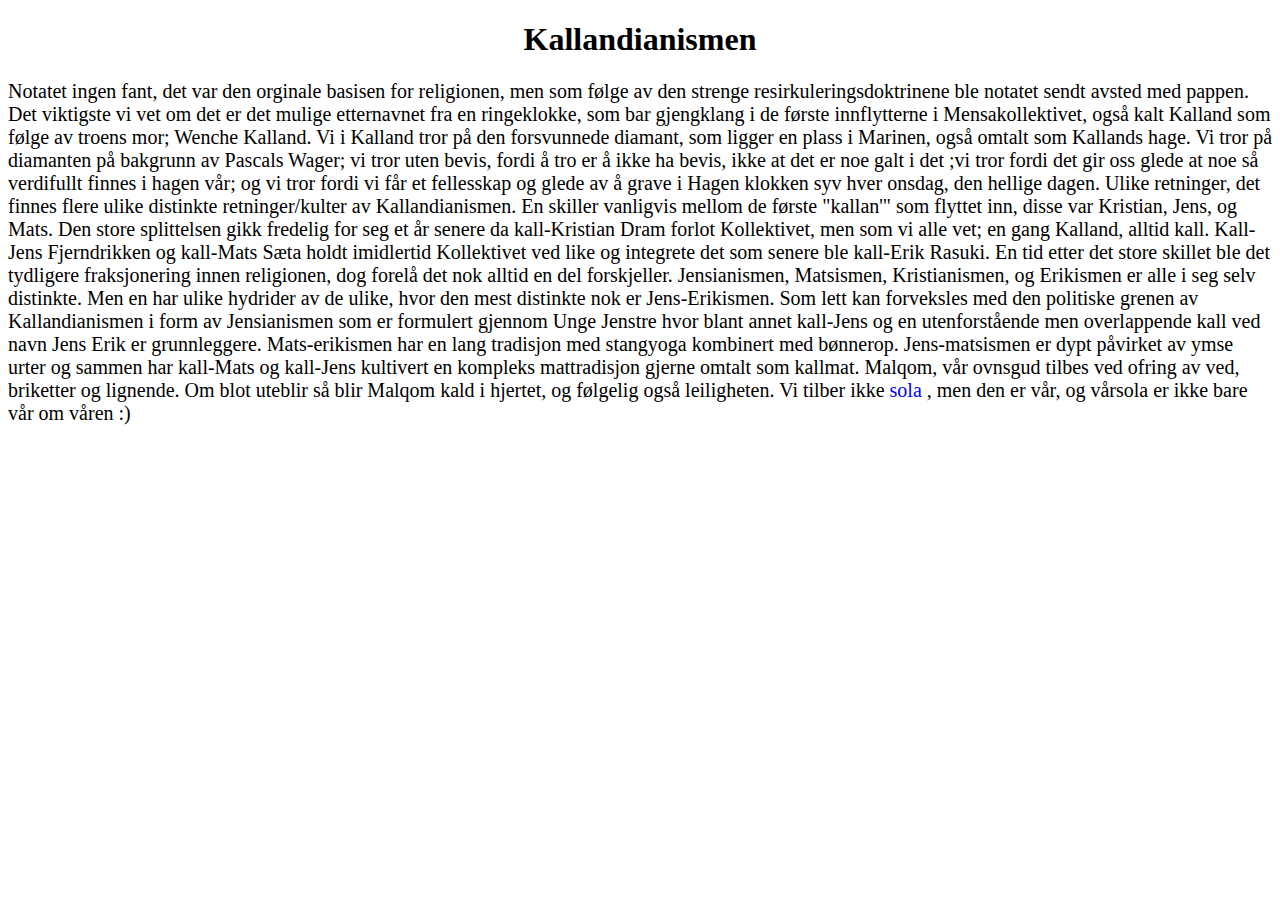
==== Kallandianismen.html @ 8f94f32d "just a start" ====
<!DOCTYPE html>
<html lang="en">
<head>
    <link rel="stylesheet" href="kalland_style.css">
    <meta charset="UTF-8">
    <title>Kallandianismen</title>
</head>
<body>

<h1 id="kallandianismen_h1">Kallandianismen</h1>

<p id="kallandianismen">
    Notatet ingen fant, det var den orginale basisen for religionen, men som følge av den strenge resirkuleringsdoktrinene ble
    notatet sendt avsted med pappen. Det viktigste vi vet om det er det mulige etternavnet fra en ringeklokke, som bar gjengklang i de første innflytterne i Mensakollektivet, også kalt Kalland som følge av troens mor; Wenche Kalland.

Vi i Kalland tror på den forsvunnede diamant, som ligger en plass i Marinen, også omtalt som Kallands hage. Vi tror på diamanten på bakgrunn av Pascals Wager; vi tror uten bevis,
    fordi å tro er å ikke ha bevis, ikke at det er noe galt i det ;vi tror fordi det gir oss glede at noe så verdifullt finnes i hagen vår;
    og vi tror fordi vi får et fellesskap og glede av å grave i Hagen klokken syv hver onsdag, den hellige dagen.

Ulike retninger, det finnes flere ulike distinkte retninger/kulter av Kallandianismen. En skiller vanligvis mellom de første "kallan'" som flyttet inn,
    disse var Kristian, Jens, og Mats. Den store splittelsen gikk fredelig for seg et år senere da kall-Kristian Dram forlot Kollektivet, men som vi alle vet; en gang Kalland, alltid kall.

Kall-Jens Fjerndrikken og kall-Mats Sæta holdt imidlertid Kollektivet ved like og integrete det som senere ble kall-Erik Rasuki.

En tid etter det store skillet ble det tydligere fraksjonering innen religionen, dog forelå det nok alltid en del forskjeller.
    Jensianismen, Matsismen, Kristianismen, og Erikismen er alle i seg selv distinkte. Men en har ulike hydrider av de ulike,
    hvor den mest distinkte nok er Jens-Erikismen. Som lett kan forveksles med den politiske grenen av Kallandianismen i form av Jensianismen som er formulert
    gjennom Unge Jenstre hvor blant annet kall-Jens og en utenforstående men overlappende kall ved navn Jens Erik er grunnleggere.

Mats-erikismen har en lang tradisjon med stangyoga kombinert med bønnerop.

Jens-matsismen er dypt påvirket av ymse urter og sammen har kall-Mats og kall-Jens kultivert en kompleks mattradisjon gjerne omtalt som kallmat.

Malqom, vår ovnsgud tilbes ved ofring av ved, briketter og lignende. Om blot uteblir så blir Malqom kald i hjertet, og følgelig også leiligheten.

Vi tilber ikke <a id="text_link" href="https://en.wikipedia.org/wiki/Sun">sola </a>, men den er vår, og vårsola er ikke bare vår om våren :)
</p>

</body>
</html>
---- kalland_style.css ----
.kall {
    float: left;
    margin: 5px;
    padding: 15px;
    max-width: 300px;
    height: 300px;
    border: 1px solid black;
}

a{
    color: blue;
    text-decoration: none;
}

a:hover{
    background-color: yellow;
}

#kallandianismen{
    font-size: 20px;
}

#kallandianismen_h1{
    text-align: center;
}

footer {
    position: absolute;
    bottom: 0;
}
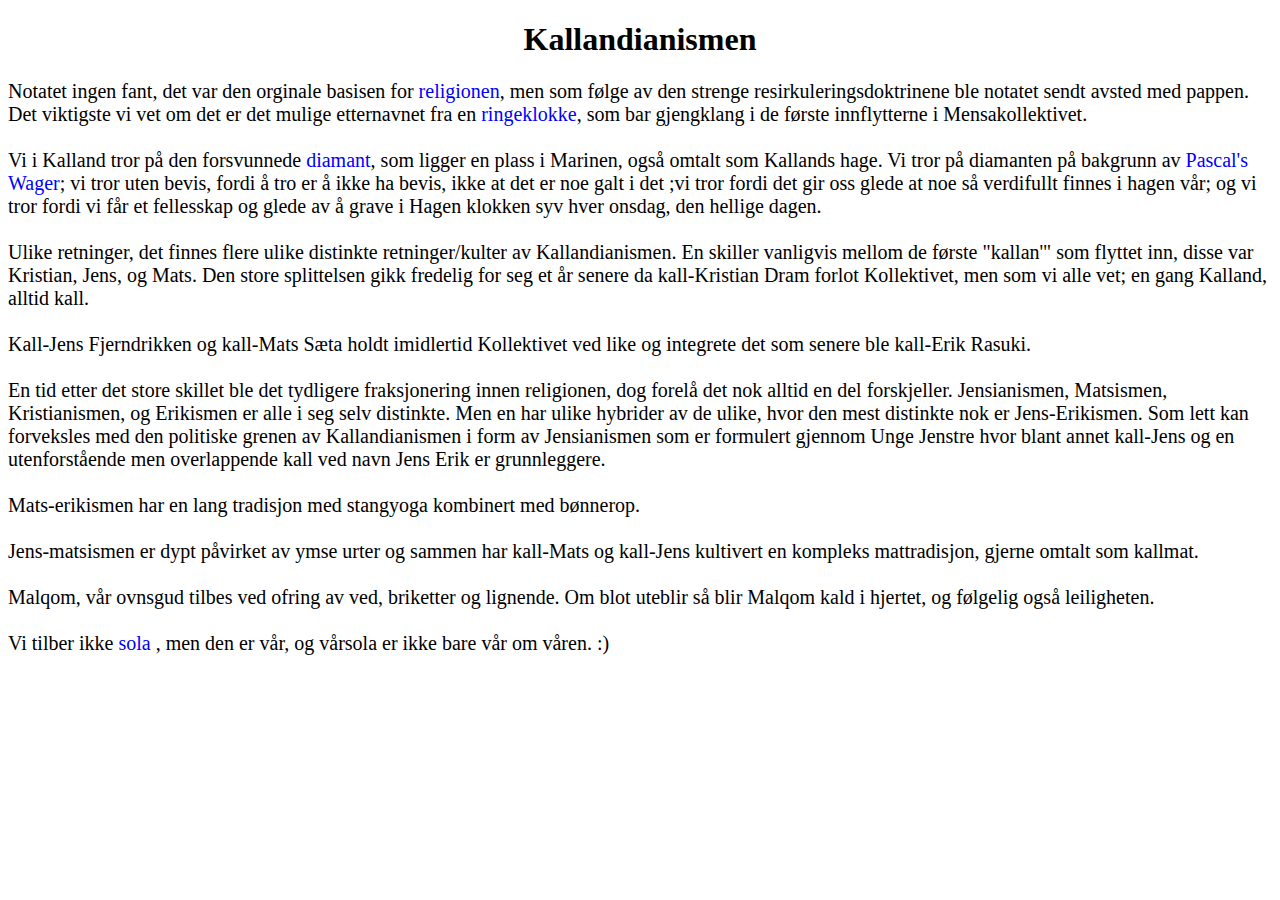
==== commit 9c080db8: "added .gitignore and changed name on one of the pictures" ====
--- a/Kallandianismen.html
+++ b/Kallandianismen.html
@@ -10,30 +10,30 @@
 <h1 id="kallandianismen_h1">Kallandianismen</h1>
 
 <p id="kallandianismen">
-    Notatet ingen fant, det var den orginale basisen for religionen, men som følge av den strenge resirkuleringsdoktrinene ble
-    notatet sendt avsted med pappen. Det viktigste vi vet om det er det mulige etternavnet fra en ringeklokke, som bar gjengklang i de første innflytterne i Mensakollektivet, også kalt Kalland som følge av troens mor; Wenche Kalland.
-
-Vi i Kalland tror på den forsvunnede diamant, som ligger en plass i Marinen, også omtalt som Kallands hage. Vi tror på diamanten på bakgrunn av Pascals Wager; vi tror uten bevis,
+    Notatet ingen fant, det var den orginale basisen for <a id="text_link" href="https://en.wikipedia.org/wiki/Religion">religionen</a>, men som følge av den strenge resirkuleringsdoktrinene ble
+    notatet sendt avsted med pappen. Det viktigste vi vet om det er det mulige etternavnet fra en <a id="text_link" href="https://en.wikipedia.org/wiki/Doorbell">ringeklokke</a>, som bar gjengklang i de første innflytterne i Mensakollektivet.
+    <br><br>
+    Vi i Kalland tror på den forsvunnede <a id="text_link" href="https://en.wikipedia.org/wiki/Diamond">diamant</a>, som ligger en plass i Marinen, også omtalt som Kallands hage. Vi tror på diamanten på bakgrunn av <a id="text_link" href="https://en.wikipedia.org/wiki/Pascal's_Wager">Pascal's Wager</a>; vi tror uten bevis,
     fordi å tro er å ikke ha bevis, ikke at det er noe galt i det ;vi tror fordi det gir oss glede at noe så verdifullt finnes i hagen vår;
     og vi tror fordi vi får et fellesskap og glede av å grave i Hagen klokken syv hver onsdag, den hellige dagen.
-
-Ulike retninger, det finnes flere ulike distinkte retninger/kulter av Kallandianismen. En skiller vanligvis mellom de første "kallan'" som flyttet inn,
+    <br><br>
+    Ulike retninger, det finnes flere ulike distinkte retninger/kulter av Kallandianismen. En skiller vanligvis mellom de første "kallan'" som flyttet inn,
     disse var Kristian, Jens, og Mats. Den store splittelsen gikk fredelig for seg et år senere da kall-Kristian Dram forlot Kollektivet, men som vi alle vet; en gang Kalland, alltid kall.
-
-Kall-Jens Fjerndrikken og kall-Mats Sæta holdt imidlertid Kollektivet ved like og integrete det som senere ble kall-Erik Rasuki.
-
-En tid etter det store skillet ble det tydligere fraksjonering innen religionen, dog forelå det nok alltid en del forskjeller.
-    Jensianismen, Matsismen, Kristianismen, og Erikismen er alle i seg selv distinkte. Men en har ulike hydrider av de ulike,
+    <br><br>
+    Kall-Jens Fjerndrikken og kall-Mats Sæta holdt imidlertid Kollektivet ved like og integrete det som senere ble kall-Erik Rasuki.
+    <br><br>
+    En tid etter det store skillet ble det tydligere fraksjonering innen religionen, dog forelå det nok alltid en del forskjeller.
+    Jensianismen, Matsismen, Kristianismen, og Erikismen er alle i seg selv distinkte. Men en har ulike hybrider av de ulike,
     hvor den mest distinkte nok er Jens-Erikismen. Som lett kan forveksles med den politiske grenen av Kallandianismen i form av Jensianismen som er formulert
     gjennom Unge Jenstre hvor blant annet kall-Jens og en utenforstående men overlappende kall ved navn Jens Erik er grunnleggere.
-
-Mats-erikismen har en lang tradisjon med stangyoga kombinert med bønnerop.
-
-Jens-matsismen er dypt påvirket av ymse urter og sammen har kall-Mats og kall-Jens kultivert en kompleks mattradisjon gjerne omtalt som kallmat.
-
-Malqom, vår ovnsgud tilbes ved ofring av ved, briketter og lignende. Om blot uteblir så blir Malqom kald i hjertet, og følgelig også leiligheten.
-
-Vi tilber ikke <a id="text_link" href="https://en.wikipedia.org/wiki/Sun">sola </a>, men den er vår, og vårsola er ikke bare vår om våren :)
+    <br><br>
+    Mats-erikismen har en lang tradisjon med stangyoga kombinert med bønnerop.
+    <br><br>
+    Jens-matsismen er dypt påvirket av ymse urter og sammen har kall-Mats og kall-Jens kultivert en kompleks mattradisjon, gjerne omtalt som kallmat.
+    <br><br>
+    Malqom, vår ovnsgud tilbes ved ofring av ved, briketter og lignende. Om blot uteblir så blir Malqom kald i hjertet, og følgelig også leiligheten.
+    <br><br>
+    Vi tilber ikke <a id="text_link" href="https://en.wikipedia.org/wiki/Sun">sola </a>, men den er vår, og vårsola er ikke bare vår om våren. :)
 </p>
 
 </body>
--- a/kalland_style.css
+++ b/kalland_style.css
@@ -1,10 +1,5 @@
 .kall {
-    float: left;
-    margin: 5px;
-    padding: 15px;
-    max-width: 300px;
-    height: 300px;
-    border: 1px solid black;
+    font-size: 20px;
 }
 
 a{
